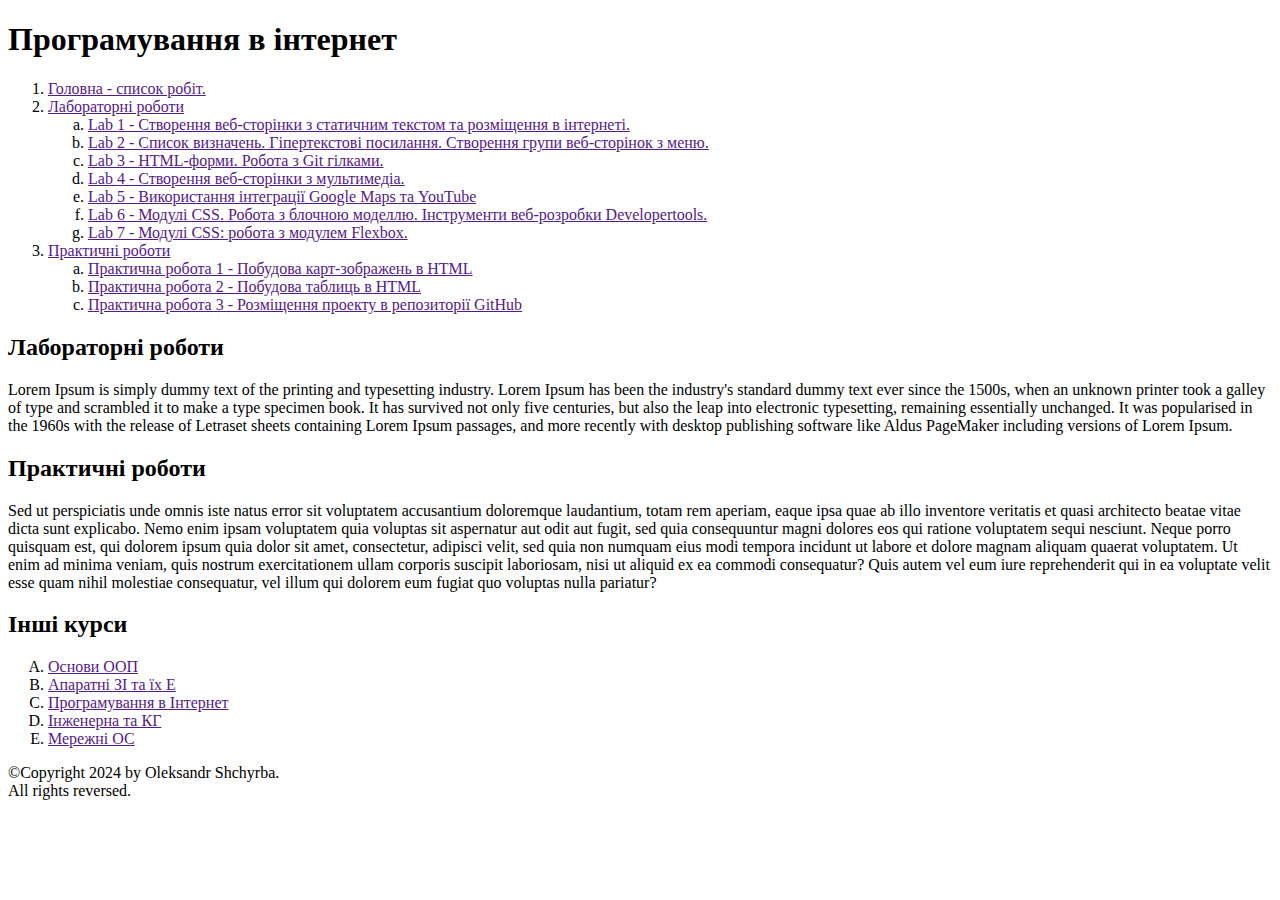
==== index.html @ ca9a5b81 "Create index.html" ====
<!DOCTYPE html>
<html lang="en">
<head>
    <meta charset="UTF-8">
    <meta name="viewport" content="width=device-width, initial-scale=1.0">
    <title>PVI</title>
</head>
<body>
    <header>
        <h1>Програмування в інтернет</h1>
    </header>
    <nav>
        <ol>
            <li><a href="">Головна - список робіт.</a></li>
            <li><a href="">Лабораторні роботи</a>
                <ol type="a">
                    <li><a href="">Lab 1 - Створення веб-сторінки з статичним текстом та розміщення в інтернеті.</a></li>
                    <li><a href="">Lab 2 - Список визначень. Гіпертекстові посилання. Створення групи веб-сторінок з меню.</a></li>
                    <li><a href="">Lab 3 - HTML-форми. Робота з Git гілками.</a></li>
                    <li><a href="">Lab 4 - Створення веб-сторінки з мультимедіа.</a></li>
                    <li><a href="">Lab 5 - Використання інтеграції Google Maps та YouTube</a></li>
                    <li><a href="">Lab 6 - Модулі СSS. Робота з блочною моделлю. Інструменти веб-розробки Developertools.</a></li>
                    <li><a href="">Lab 7 - Модулі СSS: робота з модулем Flexbox.</a></li>
                </ol>
            </li>
            <li><a href="">Практичні роботи</a>
                <ol type="a">
                    <li><a href="">Практична робота 1 - Побудова карт-зображень в HTML</a></li>
                    <li><a href="">Практична робота 2 - Побудова таблиць в HTML</a></li>
                    <li><a href="">Практична робота 3 - Розміщення проекту в репозиторії GitHub</a></li>
                </ol>
            </li>
        </ol>
    </nav>
    <main>
        <article>
            <h2>Лабораторні роботи</h2>
            <p>Lorem Ipsum is simply dummy text of the printing and typesetting industry. Lorem Ipsum has been the industry's standard dummy text ever since the 1500s, when an unknown printer took a galley of type and scrambled it to make a type specimen book. It has survived not only five centuries, but also the leap into electronic typesetting, remaining essentially unchanged. It was popularised in the 1960s with the release of Letraset sheets containing Lorem Ipsum passages, and more recently with desktop publishing software like Aldus PageMaker including versions of Lorem Ipsum.</p>
        </article>
        <article>
            <h2>Практичні роботи</h2>
            <p>Sed ut perspiciatis unde omnis iste natus error sit voluptatem accusantium doloremque laudantium, totam rem aperiam, eaque ipsa quae ab illo inventore veritatis et quasi architecto beatae vitae dicta sunt explicabo. Nemo enim ipsam voluptatem quia voluptas sit aspernatur aut odit aut fugit, sed quia consequuntur magni dolores eos qui ratione voluptatem sequi nesciunt. Neque porro quisquam est, qui dolorem ipsum quia dolor sit amet, consectetur, adipisci velit, sed quia non numquam eius modi tempora incidunt ut labore et dolore magnam aliquam quaerat voluptatem. Ut enim ad minima veniam, quis nostrum exercitationem ullam corporis suscipit laboriosam, nisi ut aliquid ex ea commodi consequatur? Quis autem vel eum iure reprehenderit qui in ea voluptate velit esse quam nihil molestiae consequatur, vel illum qui dolorem eum fugiat quo voluptas nulla pariatur?</p>
        </article>
        <aside>
            <h2>Інші курси</h2>
            <ol type="A">
                <li><a href="">Основи ООП</a></li>
                <li><a href="">Апаратні ЗІ та їх Е</a></li>
                <li><a href="">Програмування в Інтернет</a></li>
                <li><a href="">Інженерна та КГ</a></li>
                <li><a href="">Мережні ОС</a></li>
            </ol>
        </aside>
    </main>
    <footer>
        <p>©Copyright 2024 by Oleksandr Shchyrba.<br>All rights reversed.</p>
    </footer>
</body>
</html>
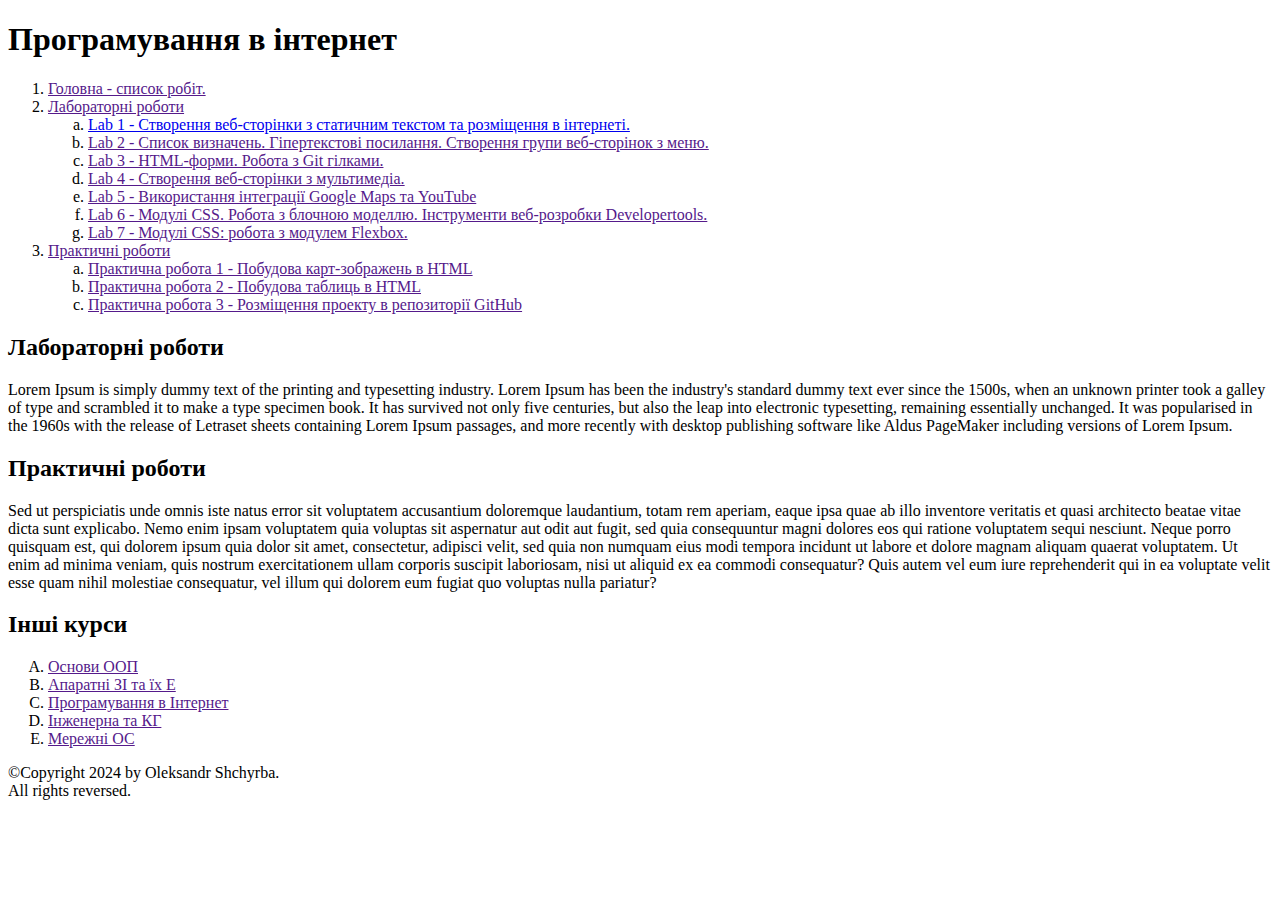
==== commit 1586869f: "Update index.html" ====
--- a/index.html
+++ b/index.html
@@ -14,7 +14,7 @@
             <li><a href="">Головна - список робіт.</a></li>
             <li><a href="">Лабораторні роботи</a>
                 <ol type="a">
-                    <li><a href="">Lab 1 - Створення веб-сторінки з статичним текстом та розміщення в інтернеті.</a></li>
+                    <li><a href="/lab1/index.html">Lab 1 - Створення веб-сторінки з статичним текстом та розміщення в інтернеті.</a></li>
                     <li><a href="">Lab 2 - Список визначень. Гіпертекстові посилання. Створення групи веб-сторінок з меню.</a></li>
                     <li><a href="">Lab 3 - HTML-форми. Робота з Git гілками.</a></li>
                     <li><a href="">Lab 4 - Створення веб-сторінки з мультимедіа.</a></li>
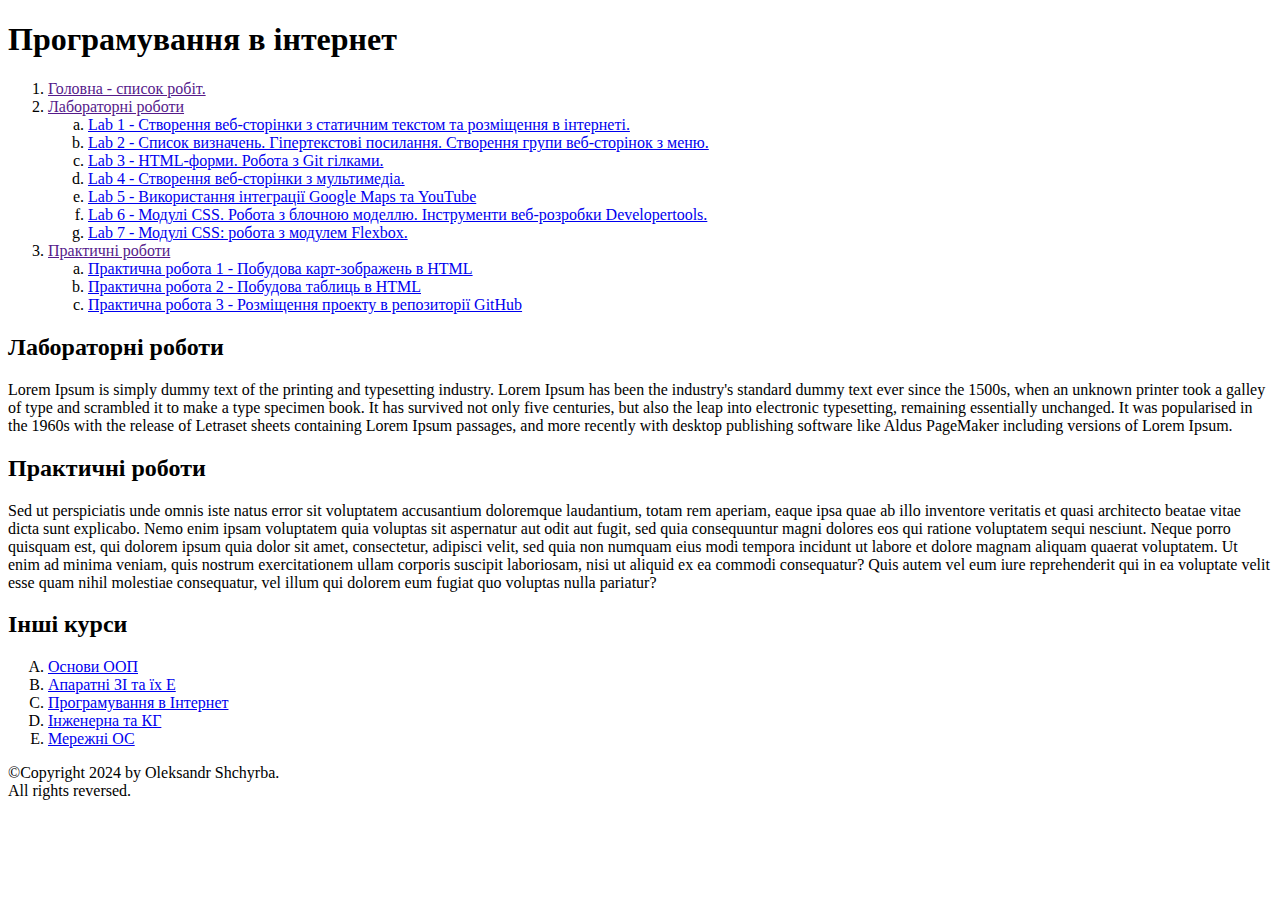
==== commit 1d118912: "Update" ====
--- a/index.html
+++ b/index.html
@@ -15,19 +15,19 @@
             <li><a href="">Лабораторні роботи</a>
                 <ol type="a">
                     <li><a href="/lab1/index.html">Lab 1 - Створення веб-сторінки з статичним текстом та розміщення в інтернеті.</a></li>
-                    <li><a href="">Lab 2 - Список визначень. Гіпертекстові посилання. Створення групи веб-сторінок з меню.</a></li>
-                    <li><a href="">Lab 3 - HTML-форми. Робота з Git гілками.</a></li>
-                    <li><a href="">Lab 4 - Створення веб-сторінки з мультимедіа.</a></li>
-                    <li><a href="">Lab 5 - Використання інтеграції Google Maps та YouTube</a></li>
-                    <li><a href="">Lab 6 - Модулі СSS. Робота з блочною моделлю. Інструменти веб-розробки Developertools.</a></li>
-                    <li><a href="">Lab 7 - Модулі СSS: робота з модулем Flexbox.</a></li>
+                    <li><a href="/lab2/index.html">Lab 2 - Список визначень. Гіпертекстові посилання. Створення групи веб-сторінок з меню.</a></li>
+                    <li><a href="/lab3/index.html">Lab 3 - HTML-форми. Робота з Git гілками.</a></li>
+                    <li><a href="/lab4/index.html">Lab 4 - Створення веб-сторінки з мультимедіа.</a></li>
+                    <li><a href="/lab5/index.html">Lab 5 - Використання інтеграції Google Maps та YouTube</a></li>
+                    <li><a href="/lab6/index.html">Lab 6 - Модулі СSS. Робота з блочною моделлю. Інструменти веб-розробки Developertools.</a></li>
+                    <li><a href="/lab7/index.html">Lab 7 - Модулі СSS: робота з модулем Flexbox.</a></li>
                 </ol>
             </li>
             <li><a href="">Практичні роботи</a>
                 <ol type="a">
-                    <li><a href="">Практична робота 1 - Побудова карт-зображень в HTML</a></li>
-                    <li><a href="">Практична робота 2 - Побудова таблиць в HTML</a></li>
-                    <li><a href="">Практична робота 3 - Розміщення проекту в репозиторії GitHub</a></li>
+                    <li><a href="/pw1/index.html">Практична робота 1 - Побудова карт-зображень в HTML</a></li>
+                    <li><a href="/pw2/index.html">Практична робота 2 - Побудова таблиць в HTML</a></li>
+                    <li><a href="/pw3/index.html">Практична робота 3 - Розміщення проекту в репозиторії GitHub</a></li>
                 </ol>
             </li>
         </ol>
@@ -44,11 +44,11 @@
         <aside>
             <h2>Інші курси</h2>
             <ol type="A">
-                <li><a href="">Основи ООП</a></li>
-                <li><a href="">Апаратні ЗІ та їх Е</a></li>
-                <li><a href="">Програмування в Інтернет</a></li>
-                <li><a href="">Інженерна та КГ</a></li>
-                <li><a href="">Мережні ОС</a></li>
+                <li><a href="https://career.softserveinc.com/uk-ua/stories/what-is-object-oriented-programming-oop-explaining-four-major-principles">Основи ООП</a></li>
+                <li><a href="https://www.futurelearn.com/subjects/science-engineering-and-maths-courses/engineering">Апаратні ЗІ та їх Е</a></li>
+                <li><a href="https://www.coursera.org/courses?query=web%20development">Програмування в Інтернет</a></li>
+                <li><a href="https://www.coursera.org/courses?query=computer%20aided%20design">Інженерна та КГ</a></li>
+                <li><a href="https://www.edx.org/search?q=network%20operating%20systems">Мережні ОС</a></li>
             </ol>
         </aside>
     </main>
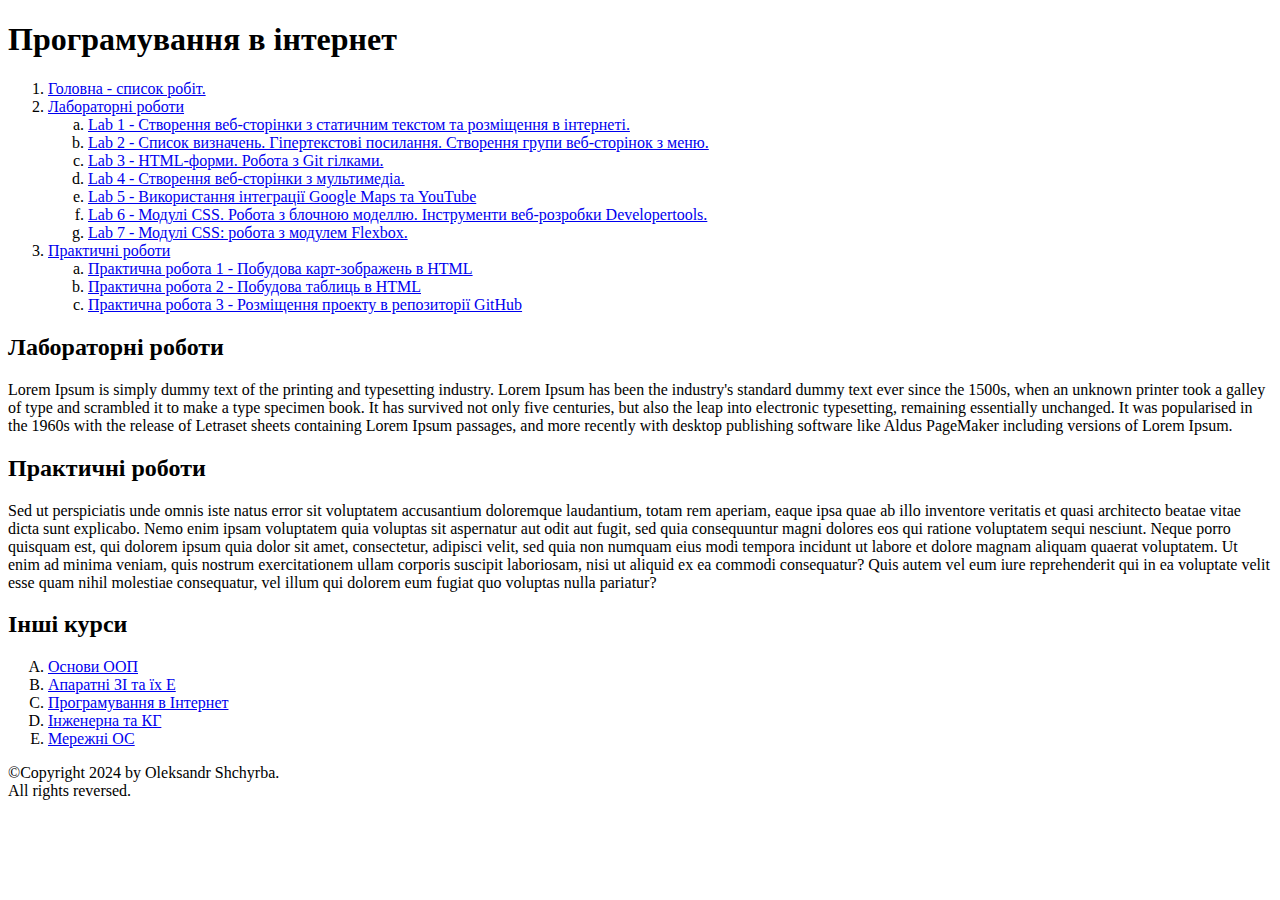
==== commit 094536af: "Update" ====
--- a/index.html
+++ b/index.html
@@ -11,8 +11,8 @@
     </header>
     <nav>
         <ol>
-            <li><a href="">Головна - список робіт.</a></li>
-            <li><a href="">Лабораторні роботи</a>
+            <li><a href="index.html">Головна - список робіт.</a></li>
+            <li><a href="#labs">Лабораторні роботи</a>
                 <ol type="a">
                     <li><a href="/lab1/index.html">Lab 1 - Створення веб-сторінки з статичним текстом та розміщення в інтернеті.</a></li>
                     <li><a href="/lab2/index.html">Lab 2 - Список визначень. Гіпертекстові посилання. Створення групи веб-сторінок з меню.</a></li>
@@ -23,7 +23,7 @@
                     <li><a href="/lab7/index.html">Lab 7 - Модулі СSS: робота з модулем Flexbox.</a></li>
                 </ol>
             </li>
-            <li><a href="">Практичні роботи</a>
+            <li><a href="#pract">Практичні роботи</a>
                 <ol type="a">
                     <li><a href="/pw1/index.html">Практична робота 1 - Побудова карт-зображень в HTML</a></li>
                     <li><a href="/pw2/index.html">Практична робота 2 - Побудова таблиць в HTML</a></li>
@@ -33,11 +33,11 @@
         </ol>
     </nav>
     <main>
-        <article>
+        <article id="labs">
             <h2>Лабораторні роботи</h2>
             <p>Lorem Ipsum is simply dummy text of the printing and typesetting industry. Lorem Ipsum has been the industry's standard dummy text ever since the 1500s, when an unknown printer took a galley of type and scrambled it to make a type specimen book. It has survived not only five centuries, but also the leap into electronic typesetting, remaining essentially unchanged. It was popularised in the 1960s with the release of Letraset sheets containing Lorem Ipsum passages, and more recently with desktop publishing software like Aldus PageMaker including versions of Lorem Ipsum.</p>
         </article>
-        <article>
+        <article id="pract">
             <h2>Практичні роботи</h2>
             <p>Sed ut perspiciatis unde omnis iste natus error sit voluptatem accusantium doloremque laudantium, totam rem aperiam, eaque ipsa quae ab illo inventore veritatis et quasi architecto beatae vitae dicta sunt explicabo. Nemo enim ipsam voluptatem quia voluptas sit aspernatur aut odit aut fugit, sed quia consequuntur magni dolores eos qui ratione voluptatem sequi nesciunt. Neque porro quisquam est, qui dolorem ipsum quia dolor sit amet, consectetur, adipisci velit, sed quia non numquam eius modi tempora incidunt ut labore et dolore magnam aliquam quaerat voluptatem. Ut enim ad minima veniam, quis nostrum exercitationem ullam corporis suscipit laboriosam, nisi ut aliquid ex ea commodi consequatur? Quis autem vel eum iure reprehenderit qui in ea voluptate velit esse quam nihil molestiae consequatur, vel illum qui dolorem eum fugiat quo voluptas nulla pariatur?</p>
         </article>
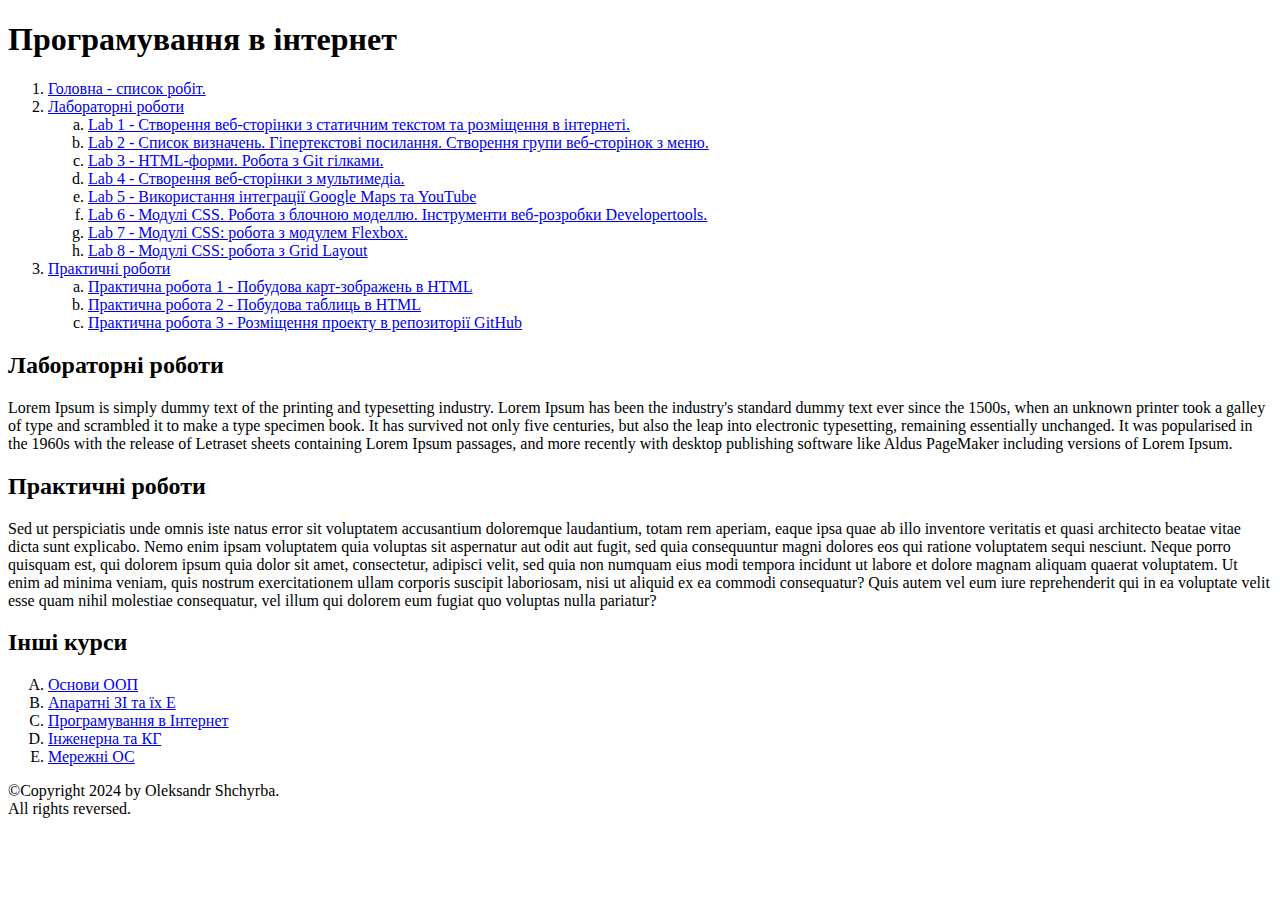
==== commit 8e98d828: "Update" ====
--- a/index.html
+++ b/index.html
@@ -21,6 +21,7 @@
                     <li><a href="/lab5/index.html">Lab 5 - Використання інтеграції Google Maps та YouTube</a></li>
                     <li><a href="/lab6/index.html">Lab 6 - Модулі СSS. Робота з блочною моделлю. Інструменти веб-розробки Developertools.</a></li>
                     <li><a href="/lab7/index.html">Lab 7 - Модулі СSS: робота з модулем Flexbox.</a></li>
+                    <li><a href="/lab8/index.html">Lab 8 - Модулі СSS: робота з Grid Layout</a></li>
                 </ol>
             </li>
             <li><a href="#pract">Практичні роботи</a>
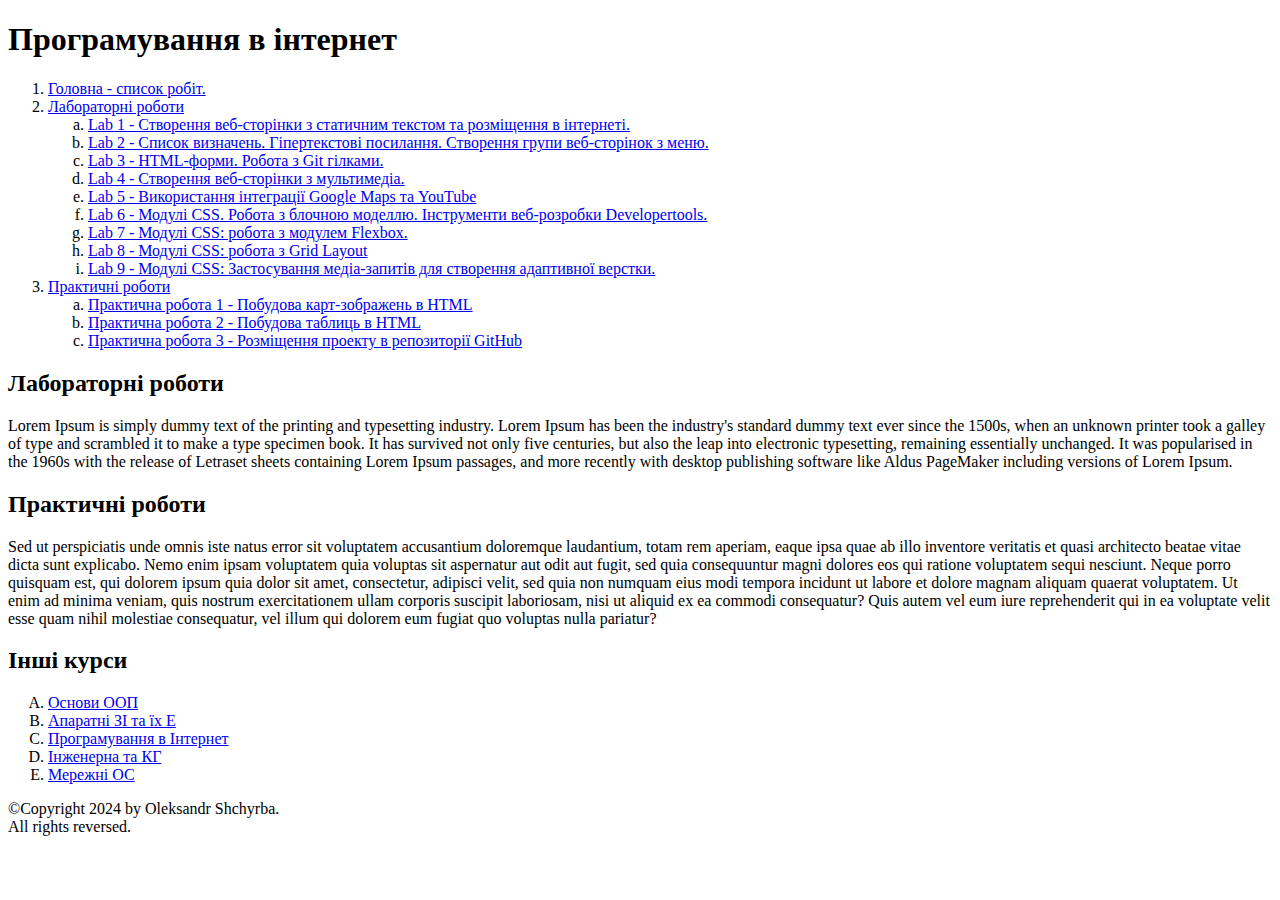
==== commit 8cf118b7: "Update" ====
--- a/index.html
+++ b/index.html
@@ -22,6 +22,7 @@
                     <li><a href="/lab6/index.html">Lab 6 - Модулі СSS. Робота з блочною моделлю. Інструменти веб-розробки Developertools.</a></li>
                     <li><a href="/lab7/index.html">Lab 7 - Модулі СSS: робота з модулем Flexbox.</a></li>
                     <li><a href="/lab8/index.html">Lab 8 - Модулі СSS: робота з Grid Layout</a></li>
+                    <li><a href="/lab9/index.html">Lab 9 - Модулі СSS: Застосування медіа-запитів для створення адаптивної верстки.</a></li>
                 </ol>
             </li>
             <li><a href="#pract">Практичні роботи</a>
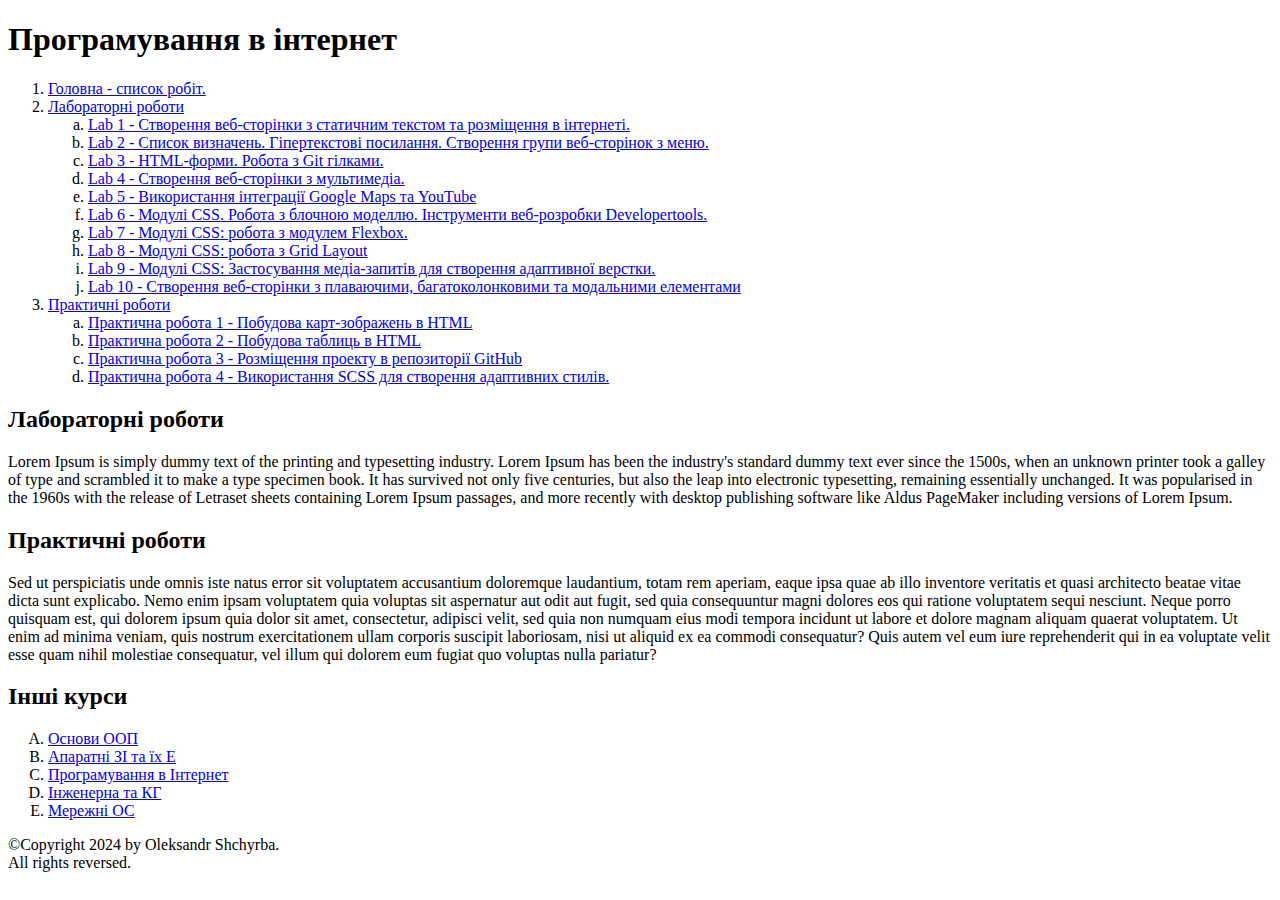
==== commit 072ff84a: "Update" ====
--- a/index.html
+++ b/index.html
@@ -23,6 +23,7 @@
                     <li><a href="/lab7/index.html">Lab 7 - Модулі СSS: робота з модулем Flexbox.</a></li>
                     <li><a href="/lab8/index.html">Lab 8 - Модулі СSS: робота з Grid Layout</a></li>
                     <li><a href="/lab9/index.html">Lab 9 - Модулі СSS: Застосування медіа-запитів для створення адаптивної верстки.</a></li>
+                    <li><a href="/lab10/index.html">Lab 10 - Cтворення веб-сторінки з плаваючими, багатоколонковими та модальними елементами</a></li>
                 </ol>
             </li>
             <li><a href="#pract">Практичні роботи</a>
@@ -30,6 +31,7 @@
                     <li><a href="/pw1/index.html">Практична робота 1 - Побудова карт-зображень в HTML</a></li>
                     <li><a href="/pw2/index.html">Практична робота 2 - Побудова таблиць в HTML</a></li>
                     <li><a href="/pw3/index.html">Практична робота 3 - Розміщення проекту в репозиторії GitHub</a></li>
+                    <li><a href="/pw4/index.html">Практична робота 4 - Використання SCSS для створення адаптивних стилів.</a></li>
                 </ol>
             </li>
         </ol>
